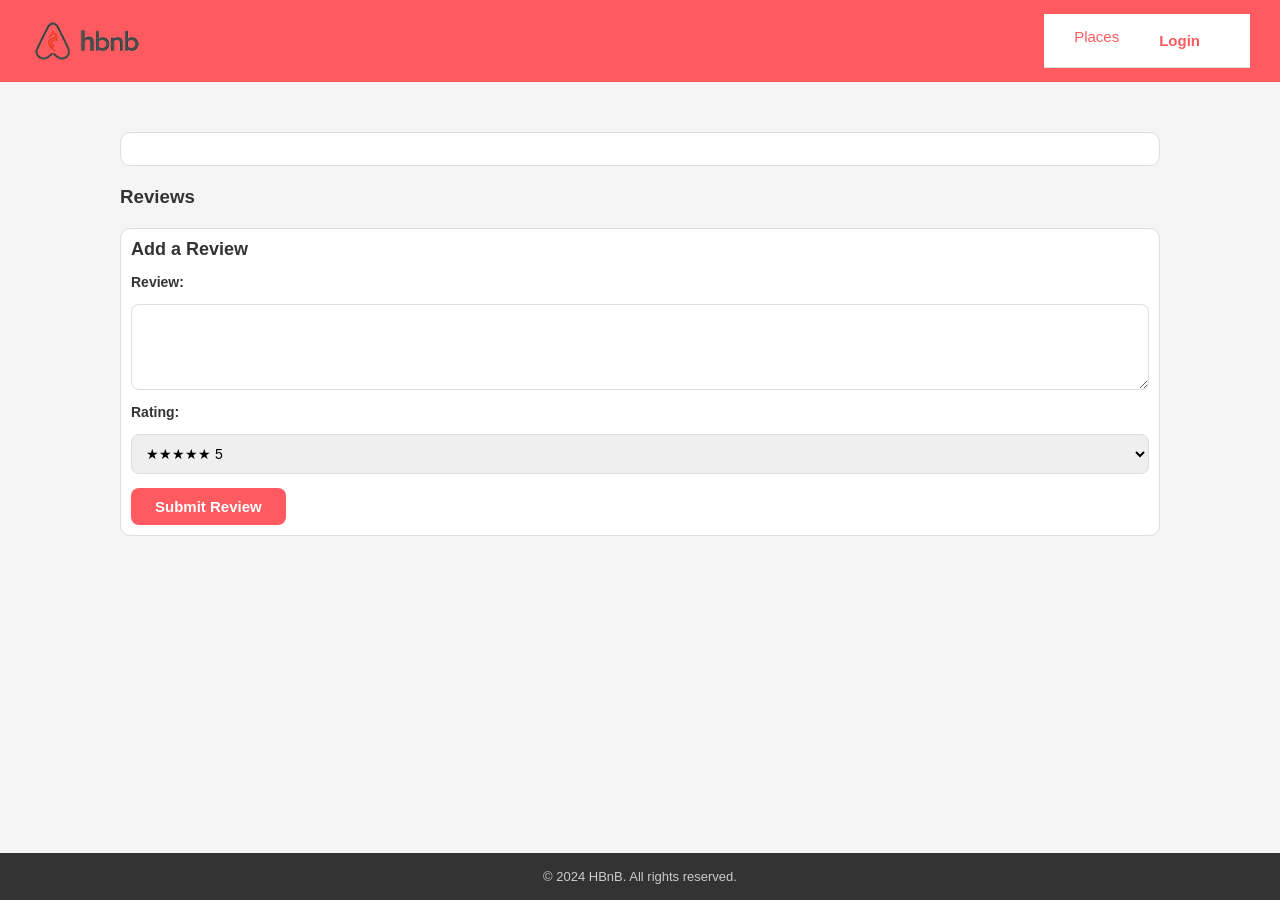
==== part4/static/place.html @ 42ecb615 "Add HTML, CSS, and JavaScript files for HBnB application - Created index.html for listing places wit" ====
<!DOCTYPE html>
<html lang="en">
<head>
    <meta charset="UTF-8">
    <meta name="viewport" content="width=device-width, initial-scale=1.0">
    <title>HBnB - Place Details</title>
    <link rel="icon" type="image/png" href="images/icon.png">
    <link rel="stylesheet" href="styles.css">
</head>
<body>
    <header>
        <img src="images/logo.png" alt="HBnB Logo" class="logo">
        <nav>
            <a href="index.html">Places</a>
            <a href="login.html" id="login-link" class="login-button">Login</a>
        </nav>
    </header>

    <main>
        <section id="place-details" class="place-details">
            <div class="place-info">
                <!-- Place details will be populated dynamically -->
            </div>
        </section>

        <section id="reviews">
            <h3>Reviews</h3>
            <!-- Reviews will be populated dynamically -->
        </section>

        <section id="add-review" class="add-review">
            <h3>Add a Review</h3>
            <form id="review-form" class="form">
                <label for="review-text">Review:</label>
                <textarea id="review-text" name="review-text" rows="4" required></textarea>

                <label for="rating">Rating:</label>
                <select id="rating" name="rating" required>
                    <option value="1">&#9733; 1</option>
                    <option value="2">&#9733;&#9733; 2</option>
                    <option value="3">&#9733;&#9733;&#9733; 3</option>
                    <option value="4">&#9733;&#9733;&#9733;&#9733; 4</option>
                    <option value="5" selected>&#9733;&#9733;&#9733;&#9733;&#9733; 5</option>
                </select>

                <button type="submit">Submit Review</button>
            </form>
        </section>
    </main>

    <footer>
        <p>&copy; 2024 HBnB. All rights reserved.</p>
    </footer>

    <script src="scripts.js"></script>
</body>
</html>
---- part4/static/styles.css ----
/* ── Reset & Base ── */
*, *::before, *::after { box-sizing: border-box; margin: 0; padding: 0; }

body {
  font-family: 'Segoe UI', Arial, sans-serif;
  background: #f5f5f5;
  color: #333;
  min-height: 100vh;
  display: flex;
  flex-direction: column;
}

a { color: inherit; text-decoration: none; }

/* ── Header ── */
header {
  background: #ff5a5f;
  padding: 14px 30px;
  display: flex;
  align-items: center;
  justify-content: space-between;
}

header .logo {
  height: 48px;
  width: auto;
}

.login-button {
  background: #fff;
  color: #ff5a5f;
  border: none;
  border-radius: 8px;
  padding: 8px 20px;
  font-size: 15px;
  font-weight: 600;
  cursor: pointer;
  text-decoration: none;
  transition: background 0.2s;
}

.login-button:hover { background: #ffe0e0; }

/* ── Nav ── */
nav {
  background: #fff;
  border-bottom: 1px solid #ddd;
  padding: 10px 30px;
  display: flex;
  gap: 20px;
}

nav a {
  color: #ff5a5f;
  font-weight: 500;
  font-size: 15px;
  padding: 4px 0;
  border-bottom: 2px solid transparent;
  transition: border-color 0.2s;
}

nav a:hover, nav a.active { border-bottom-color: #ff5a5f; }

/* ── Main ── */
main {
  flex: 1;
  padding: 30px;
  max-width: 1100px;
  width: 100%;
  margin: 0 auto;
}

/* ── Footer ── */
footer {
  background: #333;
  color: #ccc;
  text-align: center;
  padding: 16px;
  font-size: 13px;
}

/* ── Place Cards (index) ── */
.places-list {
  display: flex;
  flex-wrap: wrap;
  gap: 0;
}

.place-card {
  background: #fff;
  margin: 20px;
  padding: 10px;
  border: 1px solid #ddd;
  border-radius: 10px;
  width: calc(33.333% - 40px);
  min-width: 240px;
  box-shadow: 0 2px 6px rgba(0,0,0,0.06);
  display: flex;
  flex-direction: column;
  gap: 8px;
}

.place-card h3 { font-size: 17px; color: #222; }

.place-card .price {
  font-size: 15px;
  color: #ff5a5f;
  font-weight: 600;
}

.details-button {
  display: inline-block;
  background: #ff5a5f;
  color: #fff;
  border: none;
  border-radius: 8px;
  padding: 8px 16px;
  font-size: 14px;
  font-weight: 600;
  cursor: pointer;
  text-align: center;
  margin-top: auto;
  transition: background 0.2s;
}

.details-button:hover { background: #e04e53; }

/* ── Price filter ── */
.filter-bar {
  display: flex;
  align-items: center;
  gap: 12px;
  margin-bottom: 20px;
  flex-wrap: wrap;
}

.filter-bar label { font-weight: 600; }

.filter-bar select, .filter-bar input {
  padding: 8px 12px;
  border: 1px solid #ddd;
  border-radius: 8px;
  font-size: 14px;
}

/* ── Place Details ── */
.place-details {
  background: #fff;
  border: 1px solid #ddd;
  border-radius: 10px;
  margin: 20px 0;
  padding: 10px;
}

.place-details h2 { font-size: 22px; margin-bottom: 10px; color: #222; }

.place-info {
  display: flex;
  flex-direction: column;
  gap: 6px;
  font-size: 15px;
  margin-bottom: 12px;
}

.place-info span { color: #555; }
.place-info strong { color: #222; }

.amenities-list {
  display: flex;
  flex-wrap: wrap;
  gap: 8px;
  margin-top: 8px;
}

.amenity-tag {
  background: #fff3f3;
  color: #ff5a5f;
  border: 1px solid #ffb3b5;
  border-radius: 20px;
  padding: 4px 12px;
  font-size: 13px;
  font-weight: 500;
}

/* ── Review Cards ── */
.reviews-section h3 { font-size: 18px; margin-bottom: 12px; }

.review-card {
  background: #fff;
  margin: 20px 0;
  padding: 10px;
  border: 1px solid #ddd;
  border-radius: 10px;
}

.review-card .reviewer { font-weight: 600; margin-bottom: 4px; }
.review-card .rating   { color: #ff5a5f; font-size: 18px; margin-bottom: 4px; }
.review-card .comment  { font-size: 14px; color: #555; }

/* ── Add Review ── */
.add-review {
  background: #fff;
  border: 1px solid #ddd;
  border-radius: 10px;
  margin: 20px 0;
  padding: 10px;
}

.add-review h3 { font-size: 18px; margin-bottom: 14px; }

.add-review .form {
  display: flex;
  flex-direction: column;
  gap: 14px;
}

.add-review .form label { font-weight: 600; font-size: 14px; }

.add-review .form textarea,
.add-review .form select,
.add-review .form input {
  width: 100%;
  padding: 10px;
  border: 1px solid #ddd;
  border-radius: 8px;
  font-size: 14px;
  font-family: inherit;
  resize: vertical;
}

.add-review .form button {
  background: #ff5a5f;
  color: #fff;
  border: none;
  border-radius: 8px;
  padding: 10px 24px;
  font-size: 15px;
  font-weight: 600;
  cursor: pointer;
  align-self: flex-start;
  transition: background 0.2s;
}

.add-review .form button:hover { background: #e04e53; }

/* ── Login Form ── */
.login-container {
  max-width: 420px;
  margin: 60px auto;
  background: #fff;
  border: 1px solid #ddd;
  border-radius: 10px;
  padding: 30px;
  box-shadow: 0 4px 16px rgba(0,0,0,0.08);
}

.login-container h2 { text-align: center; margin-bottom: 24px; color: #222; }

.login-container form {
  display: flex;
  flex-direction: column;
  gap: 16px;
}

.login-container label { font-weight: 600; font-size: 14px; }

.login-container input {
  width: 100%;
  padding: 10px 14px;
  border: 1px solid #ddd;
  border-radius: 8px;
  font-size: 15px;
}

.login-container button {
  background: #ff5a5f;
  color: #fff;
  border: none;
  border-radius: 8px;
  padding: 12px;
  font-size: 16px;
  font-weight: 700;
  cursor: pointer;
  transition: background 0.2s;
}

.login-container button:hover { background: #e04e53; }

/* ── Responsive ── */
@media (max-width: 768px) {
  .place-card { width: calc(50% - 40px); }
  main { padding: 16px; }
}

@media (max-width: 480px) {
  .place-card { width: 100%; margin: 10px 0; }
  header { padding: 10px 16px; }
}
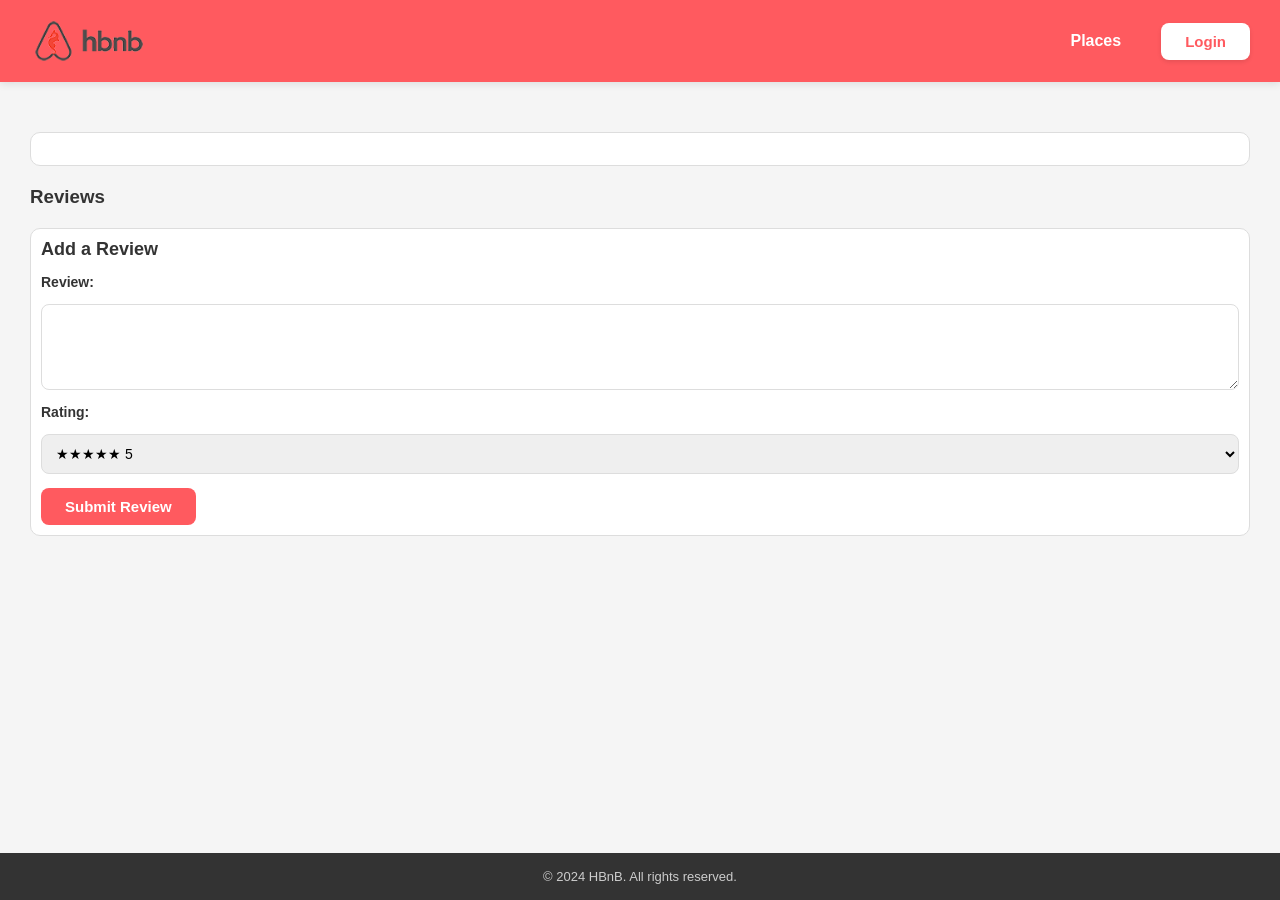
==== commit a4fc75a8: "Add CORS support, enhance review functionality, and improve UI/UX" ====
--- a/part4/static/place.html
+++ b/part4/static/place.html
@@ -13,6 +13,10 @@
         <nav>
             <a href="index.html">Places</a>
             <a href="login.html" id="login-link" class="login-button">Login</a>
+            <span id="user-info" style="display: none;">
+                <span id="user-name" style="color: white; margin-right: 15px;"></span>
+                <a href="#" id="logout-link" class="login-button">Logout</a>
+            </span>
         </nav>
     </header>
 
@@ -31,8 +35,8 @@
         <section id="add-review" class="add-review">
             <h3>Add a Review</h3>
             <form id="review-form" class="form">
-                <label for="review-text">Review:</label>
-                <textarea id="review-text" name="review-text" rows="4" required></textarea>
+                <label for="review">Review:</label>
+                <textarea id="review" name="review" rows="4" required></textarea>
 
                 <label for="rating">Rating:</label>
                 <select id="rating" name="rating" required>
--- a/part4/static/styles.css
+++ b/part4/static/styles.css
@@ -15,15 +15,52 @@
 /* ── Header ── */
 header {
   background: #ff5a5f;
-  padding: 14px 30px;
+  padding: 16px 30px;
   display: flex;
   align-items: center;
   justify-content: space-between;
+  box-shadow: 0 2px 8px rgba(0,0,0,0.1);
 }
 
 header .logo {
-  height: 48px;
+  height: 50px;
   width: auto;
+}
+
+header nav {
+  display: flex;
+  align-items: center;
+  gap: 20px;
+}
+
+header nav a {
+  color: white;
+  font-weight: 600;
+  font-size: 16px;
+  text-decoration: none;
+  padding: 10px 20px;
+  border-radius: 8px;
+  transition: background 0.3s, transform 0.2s;
+}
+
+header nav a:hover {
+  background: rgba(255, 255, 255, 0.15);
+  transform: translateY(-1px);
+}
+
+#user-info {
+  display: flex;
+  align-items: center;
+  gap: 15px;
+}
+
+#user-name {
+  color: white;
+  font-weight: 600;
+  font-size: 16px;
+  padding: 8px 12px;
+  background: rgba(255, 255, 255, 0.2);
+  border-radius: 8px;
 }
 
 .login-button {
@@ -31,43 +68,149 @@
   color: #ff5a5f;
   border: none;
   border-radius: 8px;
-  padding: 8px 20px;
-  font-size: 15px;
-  font-weight: 600;
+  padding: 10px 24px;
+  font-size: 15px;
+  font-weight: 700;
   cursor: pointer;
   text-decoration: none;
-  transition: background 0.2s;
-}
-
-.login-button:hover { background: #ffe0e0; }
-
-/* ── Nav ── */
+  transition: all 0.3s;
+  box-shadow: 0 2px 4px rgba(0,0,0,0.1);
+  display: inline-block;
+}
+
+.login-button:hover {
+  background: #fff;
+  transform: translateY(-2px);
+  box-shadow: 0 4px 8px rgba(0,0,0,0.15);
+}
+
+/* ── Nav (Deprecated - kept for compatibility) ── */
 nav {
-  background: #fff;
-  border-bottom: 1px solid #ddd;
-  padding: 10px 30px;
+  background: transparent;
+  border-bottom: none;
+  padding: 0;
   display: flex;
   gap: 20px;
 }
 
 nav a {
-  color: #ff5a5f;
-  font-weight: 500;
-  font-size: 15px;
-  padding: 4px 0;
-  border-bottom: 2px solid transparent;
-  transition: border-color 0.2s;
-}
-
-nav a:hover, nav a.active { border-bottom-color: #ff5a5f; }
+  color: white;
+  font-weight: 600;
+  font-size: 16px;
+  padding: 10px 20px;
+  border-radius: 8px;
+  border-bottom: none;
+  transition: background 0.3s;
+}
+
+nav a:hover, nav a.active {
+  background: rgba(255, 255, 255, 0.15);
+  border-bottom: none;
+}
 
 /* ── Main ── */
 main {
   flex: 1;
   padding: 30px;
-  max-width: 1100px;
+  max-width: 1400px;
   width: 100%;
   margin: 0 auto;
+}
+
+/* ── Filter Section ── */
+#filter {
+  background: #fff;
+  border-radius: 12px;
+  padding: 20px;
+  margin-bottom: 30px;
+  box-shadow: 0 2px 8px rgba(0,0,0,0.08);
+}
+
+#filter label {
+  font-weight: 600;
+  font-size: 16px;
+  color: #222;
+  margin-right: 12px;
+}
+
+#filter select {
+  padding: 10px 16px;
+  border: 2px solid #ddd;
+  border-radius: 8px;
+  font-size: 15px;
+  cursor: pointer;
+  transition: border-color 0.2s;
+}
+
+#filter select:hover, #filter select:focus {
+  border-color: #ff5a5f;
+  outline: none;
+}
+
+/* ── Place Cards (index) ── */
+#places-list {
+  display: grid;
+  grid-template-columns: repeat(auto-fill, minmax(320px, 1fr));
+  gap: 24px;
+  margin-bottom: 40px;
+}
+
+.place-card {
+  background: #fff;
+  border-radius: 12px;
+  overflow: hidden;
+  box-shadow: 0 2px 12px rgba(0,0,0,0.08);
+  transition: transform 0.3s, box-shadow 0.3s;
+  display: flex;
+  flex-direction: column;
+  cursor: pointer;
+}
+
+.place-card:hover {
+  transform: translateY(-4px);
+  box-shadow: 0 8px 24px rgba(255, 90, 95, 0.15);
+}
+
+.place-card h2 {
+  font-size: 19px;
+  color: #222;
+  margin: 0 0 10px 0;
+  padding: 20px 20px 0 20px;
+  font-weight: 600;
+  line-height: 1.3;
+}
+
+.place-card p {
+  padding: 0 20px;
+  margin: 0 0 8px 0;
+  font-size: 15px;
+  color: #666;
+}
+
+.place-card p strong {
+  color: #ff5a5f;
+  font-size: 18px;
+  font-weight: 700;
+}
+
+.details-button {
+  display: inline-block;
+  background: #ff5a5f;
+  color: #fff;
+  border: none;
+  border-radius: 8px;
+  padding: 12px 24px;
+  font-size: 15px;
+  font-weight: 600;
+  cursor: pointer;
+  text-align: center;
+  margin: auto 20px 20px 20px;
+  transition: background 0.3s;
+  text-decoration: none;
+}
+
+.details-button:hover {
+  background: #e04e53;
 }
 
 /* ── Footer ── */
@@ -77,53 +220,8 @@
   text-align: center;
   padding: 16px;
   font-size: 13px;
-}
-
-/* ── Place Cards (index) ── */
-.places-list {
-  display: flex;
-  flex-wrap: wrap;
-  gap: 0;
-}
-
-.place-card {
-  background: #fff;
-  margin: 20px;
-  padding: 10px;
-  border: 1px solid #ddd;
-  border-radius: 10px;
-  width: calc(33.333% - 40px);
-  min-width: 240px;
-  box-shadow: 0 2px 6px rgba(0,0,0,0.06);
-  display: flex;
-  flex-direction: column;
-  gap: 8px;
-}
-
-.place-card h3 { font-size: 17px; color: #222; }
-
-.place-card .price {
-  font-size: 15px;
-  color: #ff5a5f;
-  font-weight: 600;
-}
-
-.details-button {
-  display: inline-block;
-  background: #ff5a5f;
-  color: #fff;
-  border: none;
-  border-radius: 8px;
-  padding: 8px 16px;
-  font-size: 14px;
-  font-weight: 600;
-  cursor: pointer;
-  text-align: center;
-  margin-top: auto;
-  transition: background 0.2s;
-}
-
-.details-button:hover { background: #e04e53; }
+  margin-top: 40px;
+}
 
 /* ── Price filter ── */
 .filter-bar {
@@ -287,12 +385,51 @@
 .login-container button:hover { background: #e04e53; }
 
 /* ── Responsive ── */
+@media (max-width: 1200px) {
+  #places-list {
+    grid-template-columns: repeat(auto-fill, minmax(280px, 1fr));
+    gap: 20px;
+  }
+}
+
 @media (max-width: 768px) {
-  .place-card { width: calc(50% - 40px); }
-  main { padding: 16px; }
+  #places-list {
+    grid-template-columns: repeat(auto-fill, minmax(250px, 1fr));
+    gap: 16px;
+  }
+  main { padding: 20px; }
+  #filter { padding: 16px; }
+  
+  header {
+    flex-direction: column;
+    gap: 15px;
+    padding: 16px;
+  }
+  
+  header nav {
+    width: 100%;
+    justify-content: center;
+    flex-wrap: wrap;
+  }
+  
+  #user-info {
+    flex-wrap: wrap;
+    justify-content: center;
+  }
 }
 
 @media (max-width: 480px) {
-  .place-card { width: 100%; margin: 10px 0; }
-  header { padding: 10px 16px; }
-}
+  #places-list {
+    grid-template-columns: 1fr;
+  }
+  
+  header nav a {
+    padding: 8px 16px;
+    font-size: 14px;
+  }
+  
+  .login-button {
+    padding: 8px 20px;
+    font-size: 14px;
+  }
+}
